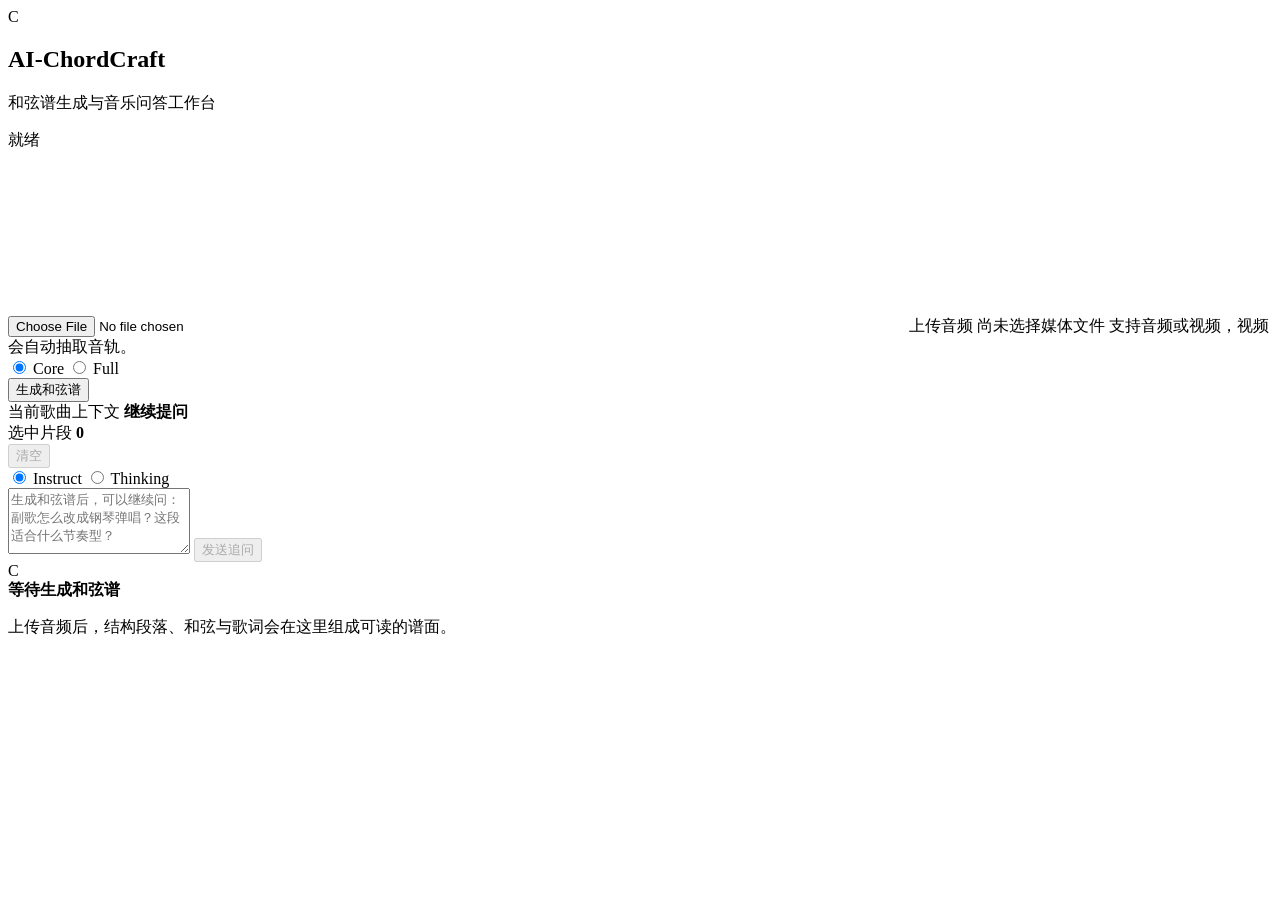
==== frontend/index.html @ a5a3bb36 "Initial release of AI-ChordCraft" ====
<!doctype html>
<html lang="zh-CN">
<head>
  <meta charset="utf-8" />
  <meta name="viewport" content="width=device-width, initial-scale=1" />
  <title>AI-ChordCraft 和弦工作台</title>
  <link rel="stylesheet" href="assets/styles.css?v=20260607j" />
</head>
<body data-api-base=".">
  <main class="app-shell">
    <aside class="interaction-panel">
      <header class="brand-panel">
        <div class="brand-row">
          <span class="brand-mark">C</span>
          <div>
            <h1>AI-ChordCraft</h1>
            <p>和弦谱生成与音乐问答工作台</p>
          </div>
        </div>
        <div class="run-status" id="status">就绪</div>
      </header>

      <form id="analyze-form" class="upload-flow">
        <label class="upload-card" for="media-file">
          <input id="media-file" type="file" accept="audio/*,video/*,.mp3,.wav,.flac,.m4a,.ogg,.aac,.mp4,.mov,.m4v,.webm,.mkv,.avi" required />
          <canvas id="waveform" width="640" height="180" aria-hidden="true"></canvas>
          <span class="upload-primary">上传音频</span>
          <span class="upload-file" id="filename">尚未选择媒体文件</span>
          <span class="media-hint">支持音频或视频，视频会自动抽取音轨。</span>
        </label>

        <div class="analysis-mode-switch model-switch" role="radiogroup" aria-label="分析模式">
          <label>
            <input type="radio" name="analysis_mode" value="core" checked />
            <span>Core</span>
          </label>
          <label>
            <input type="radio" name="analysis_mode" value="full" />
            <span>Full</span>
          </label>
        </div>

        <button class="primary-button" id="submit" type="submit">生成和弦谱</button>
      </form>

      <section class="chat-panel" aria-label="上下文问答">
        <div class="panel-heading">
          <span>当前歌曲上下文</span>
          <strong>继续提问</strong>
        </div>
        <div class="selection-context" id="selection-context">
          <div>
            <span>选中片段</span>
            <strong id="selection-count">0</strong>
          </div>
          <button class="selection-clear" id="selection-clear" type="button" disabled>清空</button>
        </div>
        <div class="chat-feed" id="chat-feed" aria-live="polite"></div>
        <form class="chat-form" id="chat-form">
          <div class="model-switch" role="radiogroup" aria-label="模型选择">
            <label>
              <input type="radio" name="model_mode" value="instruct" checked />
              <span>Instruct</span>
            </label>
            <label>
              <input type="radio" name="model_mode" value="thinking" />
              <span>Thinking</span>
            </label>
          </div>
          <textarea id="chat-message" name="message" rows="4" placeholder="生成和弦谱后，可以继续问：副歌怎么改成钢琴弹唱？这段适合什么节奏型？"></textarea>
          <button class="secondary-button" id="chat-submit" type="submit" disabled>发送追问</button>
        </form>
      </section>
    </aside>

    <section class="score-stage">
      <div id="chart-view" class="chart-surface empty-score">
        <div class="empty-score-card">
          <div class="empty-orbit">
            <span>C</span>
          </div>
          <div>
            <strong>等待生成和弦谱</strong>
            <p>上传音频后，结构段落、和弦与歌词会在这里组成可读的谱面。</p>
          </div>
        </div>
      </div>
    </section>
  </main>

  <template id="processing-template">
    <div class="processing-card">
      <div class="meter-stack">
        <span></span><span></span><span></span><span></span><span></span>
      </div>
      <strong>正在分析媒体</strong>
      <p id="processing-copy">正在识别结构与和弦。</p>
    </div>
  </template>

  <script src="assets/app.js?v=20260607j"></script>
</body>
</html>
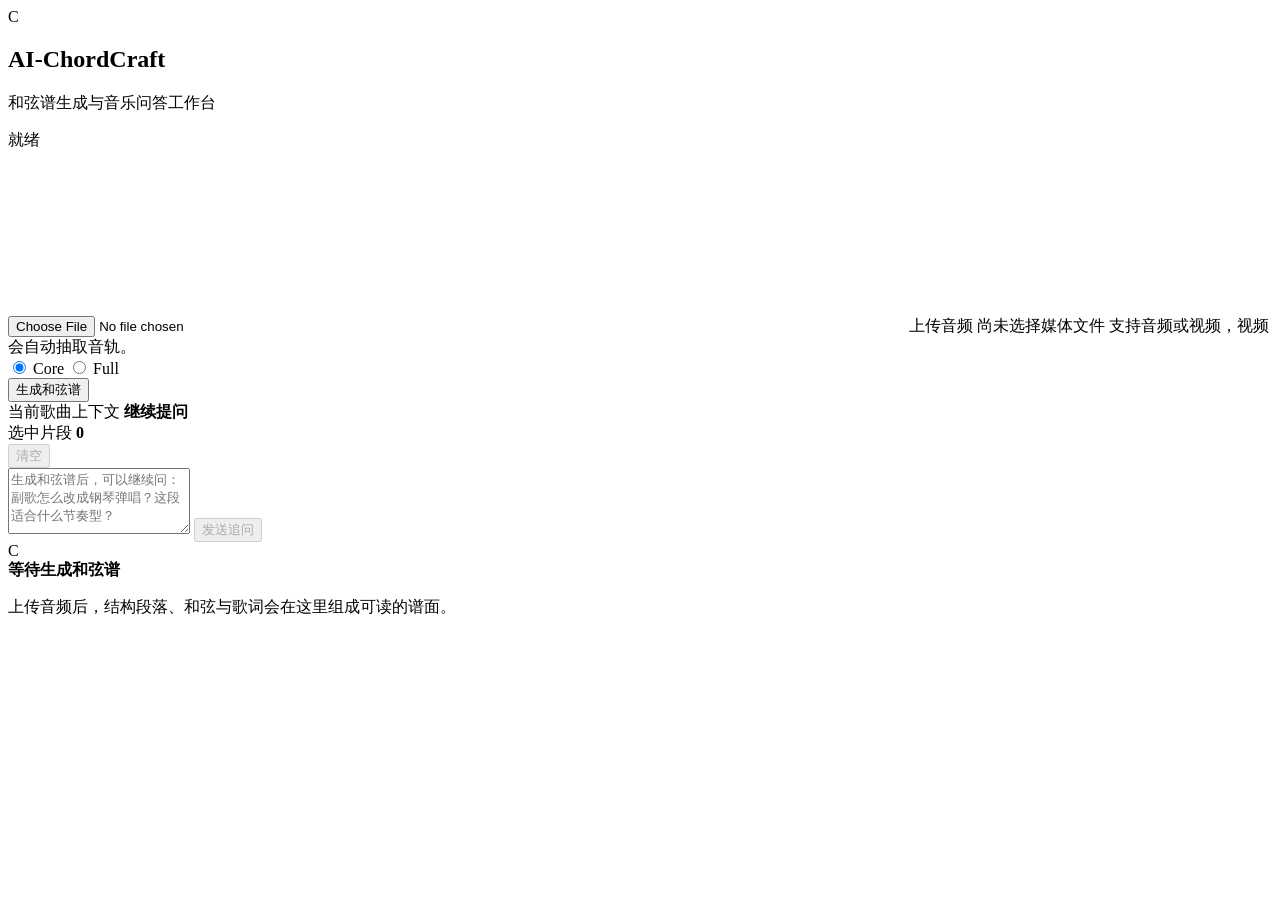
==== commit 036f2a6f: "Update ChordCraft demo docs and runtime" ====
--- a/frontend/index.html
+++ b/frontend/index.html
@@ -57,16 +57,6 @@
         </div>
         <div class="chat-feed" id="chat-feed" aria-live="polite"></div>
         <form class="chat-form" id="chat-form">
-          <div class="model-switch" role="radiogroup" aria-label="模型选择">
-            <label>
-              <input type="radio" name="model_mode" value="instruct" checked />
-              <span>Instruct</span>
-            </label>
-            <label>
-              <input type="radio" name="model_mode" value="thinking" />
-              <span>Thinking</span>
-            </label>
-          </div>
           <textarea id="chat-message" name="message" rows="4" placeholder="生成和弦谱后，可以继续问：副歌怎么改成钢琴弹唱？这段适合什么节奏型？"></textarea>
           <button class="secondary-button" id="chat-submit" type="submit" disabled>发送追问</button>
         </form>
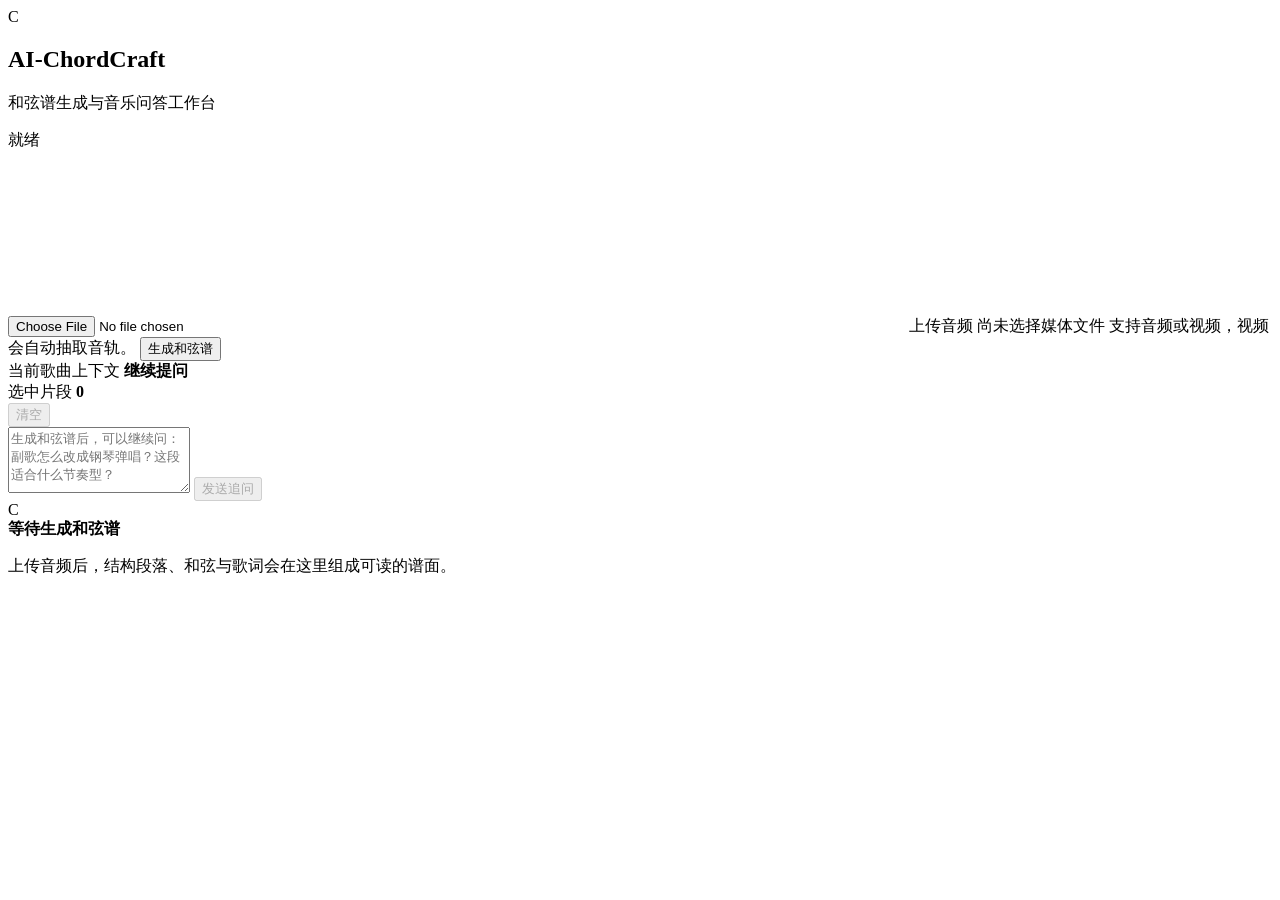
==== commit 9f651c6a: "Fix README anchors and SongFormer flow" ====
--- a/frontend/index.html
+++ b/frontend/index.html
@@ -28,17 +28,6 @@
           <span class="upload-file" id="filename">尚未选择媒体文件</span>
           <span class="media-hint">支持音频或视频，视频会自动抽取音轨。</span>
         </label>
-
-        <div class="analysis-mode-switch model-switch" role="radiogroup" aria-label="分析模式">
-          <label>
-            <input type="radio" name="analysis_mode" value="core" checked />
-            <span>Core</span>
-          </label>
-          <label>
-            <input type="radio" name="analysis_mode" value="full" />
-            <span>Full</span>
-          </label>
-        </div>
 
         <button class="primary-button" id="submit" type="submit">生成和弦谱</button>
       </form>
